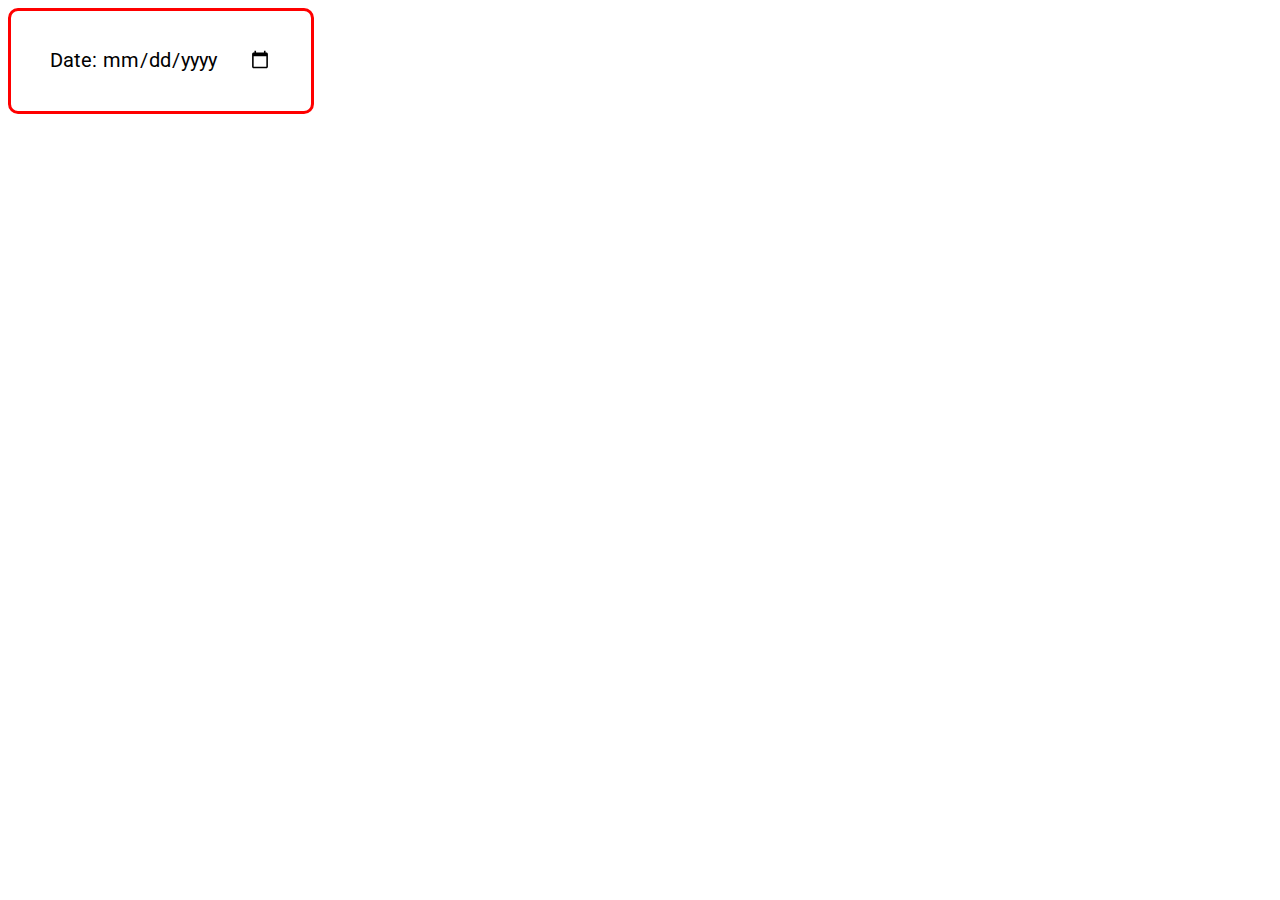
==== dayofweek.html @ dbc5b87c "create dow" ====
<!DOCTYPE html>
<html lang="en-US">
	<head>
		<link href='https://fonts.googleapis.com/css?family=Roboto' rel='stylesheet'>
		<meta charset="UTF-8">
		<meta name="viewport" content="width=device-width, initial-scale=1">
		<title>Day of week</title>
</head>
<body>
	<div style="height:100px;width:300px;border: 3px solid red;border-radius: 10px;align: center;"><br><br>
	<center>
		<form>
			<label style="font-family: 'Roboto'; font-size:20px;" >Date:</label>
			<input type="date" style="border:0; font-family: 'Roboto'; font-size:20px;">
		</form>
	</center>
		</div>
	</body>
</html>
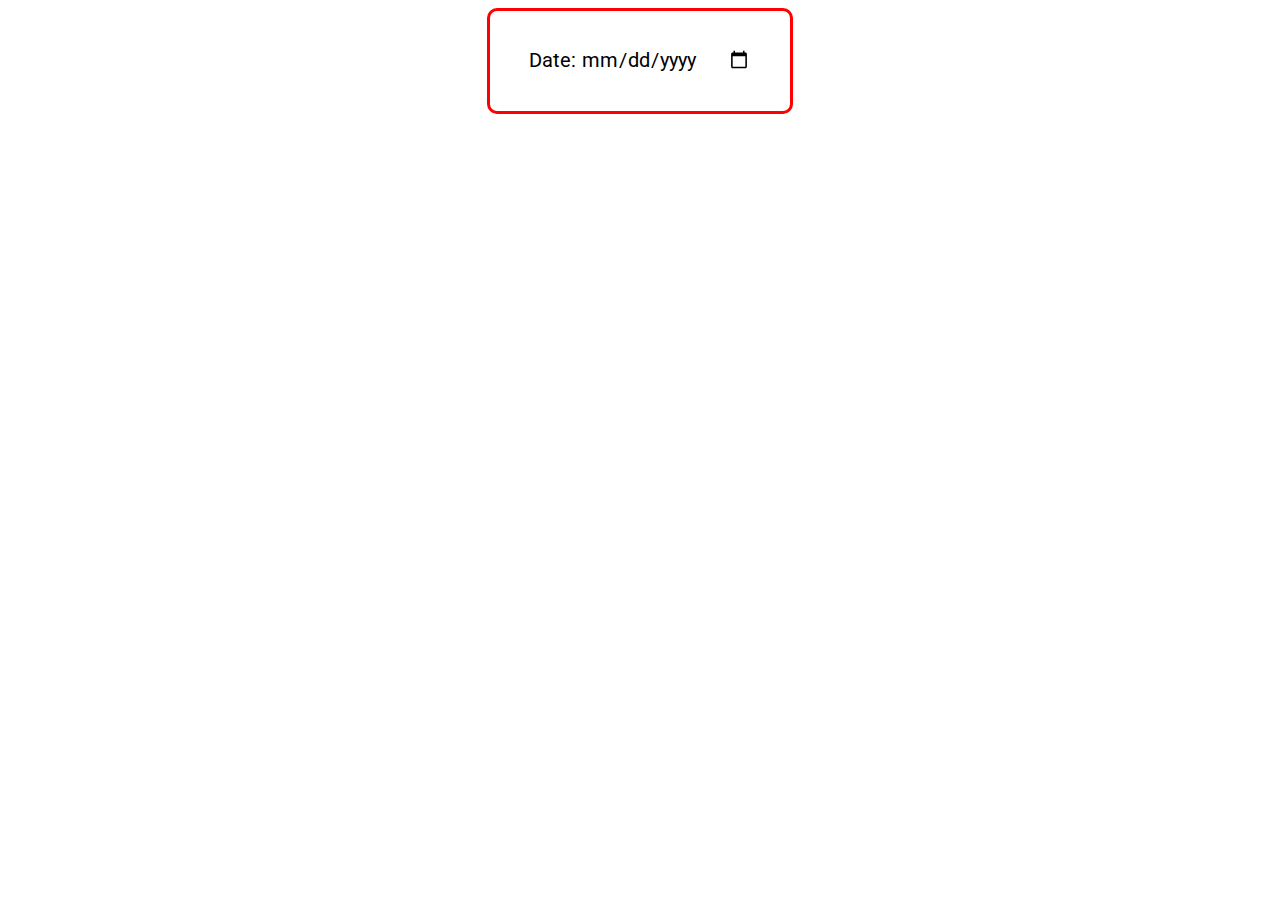
==== commit 88d4b9a5: "update" ====
--- a/dayofweek.html
+++ b/dayofweek.html
@@ -7,13 +7,16 @@
 		<title>Day of week</title>
 </head>
 <body>
-	<div style="height:100px;width:300px;border: 3px solid red;border-radius: 10px;align: center;"><br><br>
+	<center>
+	<div style="height:100px;width:300px;border: 3px solid red;border-radius: 10px;"><br><br>
 	<center>
 		<form>
 			<label style="font-family: 'Roboto'; font-size:20px;" >Date:</label>
 			<input type="date" style="border:0; font-family: 'Roboto'; font-size:20px;">
 		</form>
 	</center>
+	<br><br>
 		</div>
+		</center>
 	</body>
 </html>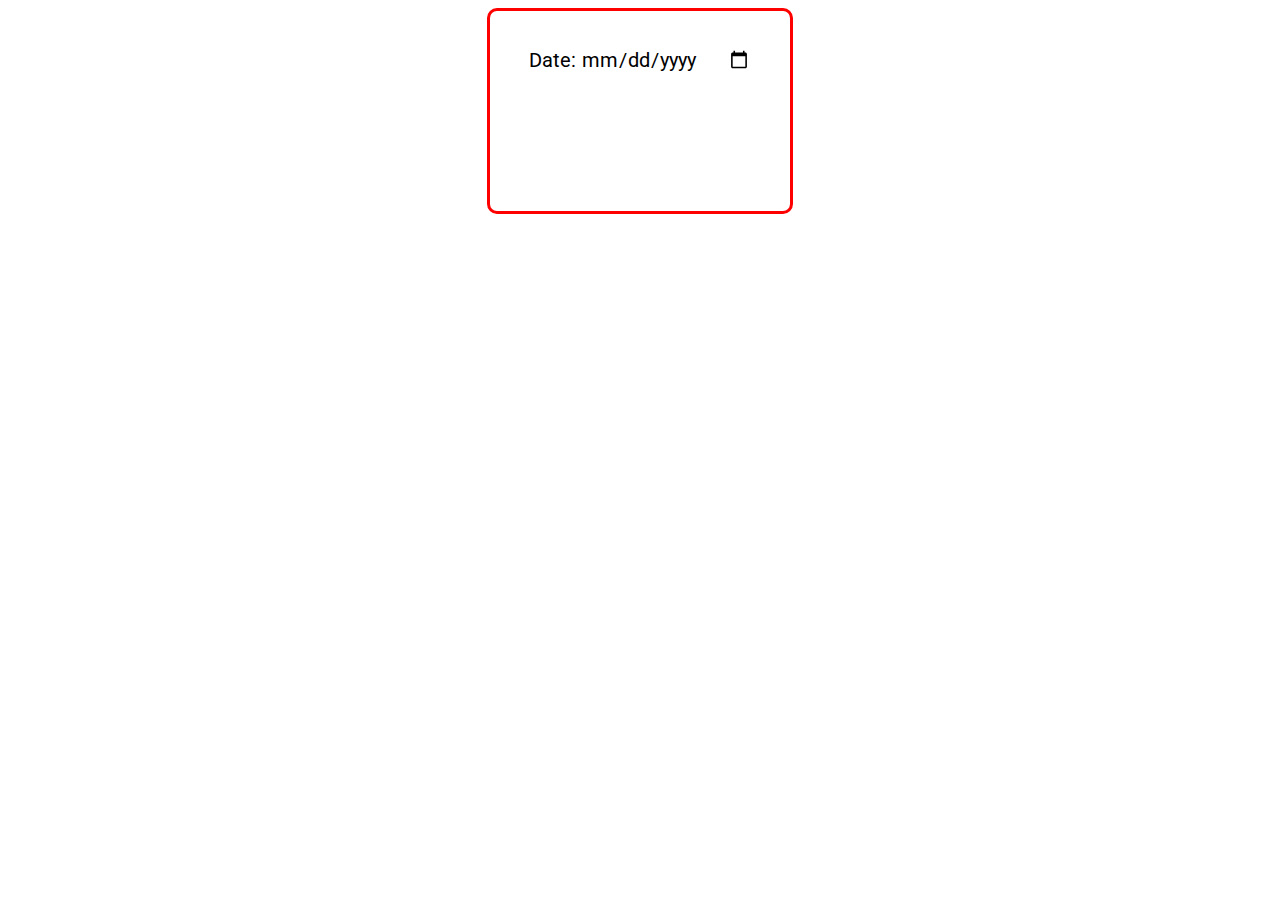
==== commit 5d461743: "update" ====
--- a/dayofweek.html
+++ b/dayofweek.html
@@ -8,7 +8,7 @@
 </head>
 <body>
 	<center>
-	<div style="height:100px;width:300px;border: 3px solid red;border-radius: 10px;"><br><br>
+	<div style="height:200px;width:300px;border: 3px solid red;border-radius: 10px;"><br><br>
 	<center>
 		<form>
 			<label style="font-family: 'Roboto'; font-size:20px;" >Date:</label>
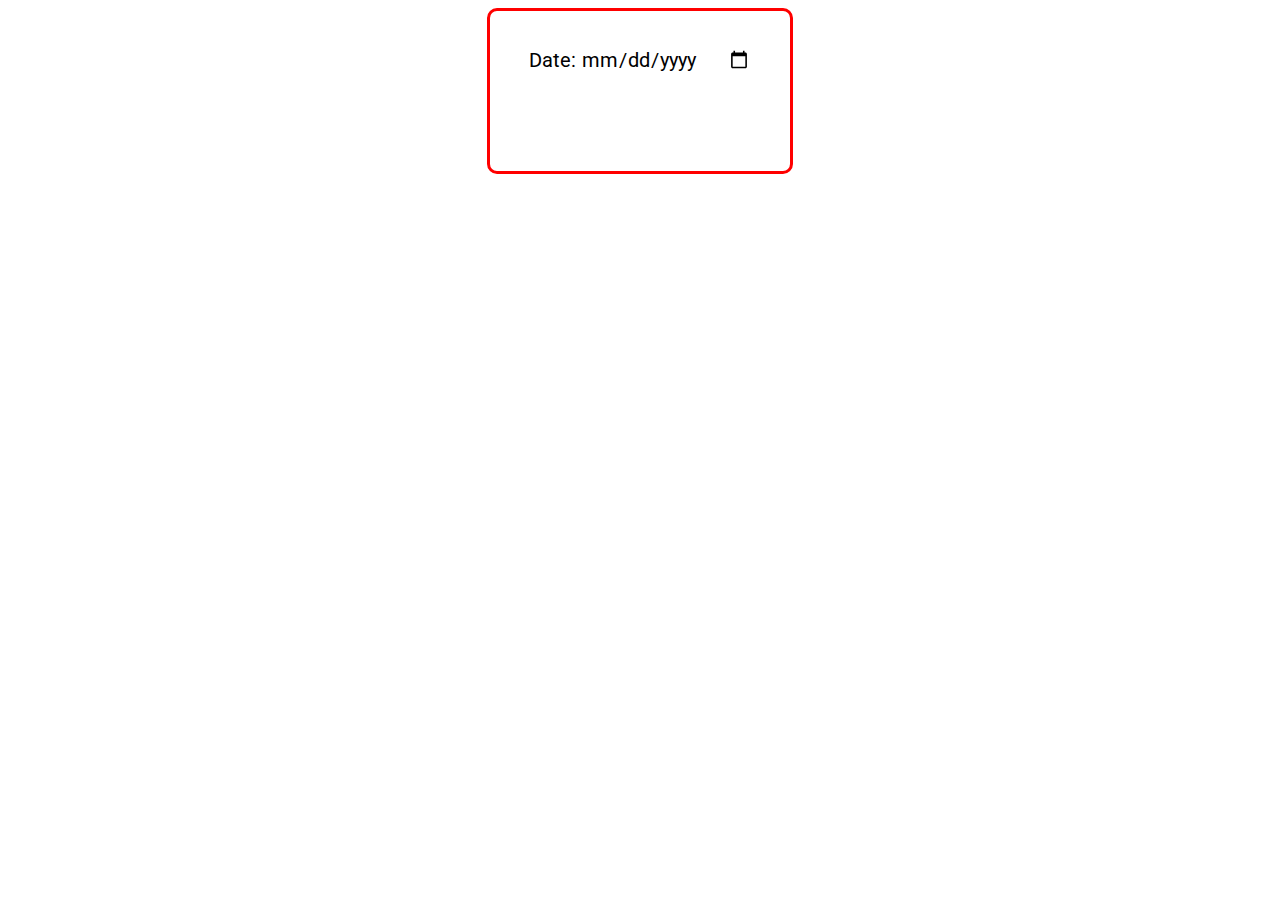
==== commit e17f9143: "update" ====
--- a/dayofweek.html
+++ b/dayofweek.html
@@ -8,14 +8,13 @@
 </head>
 <body>
 	<center>
-	<div style="height:200px;width:300px;border: 3px solid red;border-radius: 10px;"><br><br>
+	<div style="height:160px;width:300px;border: 3px solid red;border-radius: 10px;"><br><br>
 	<center>
 		<form>
 			<label style="font-family: 'Roboto'; font-size:20px;" >Date:</label>
 			<input type="date" style="border:0; font-family: 'Roboto'; font-size:20px;">
 		</form>
 	</center>
-	<br><br>
 		</div>
 		</center>
 	</body>
